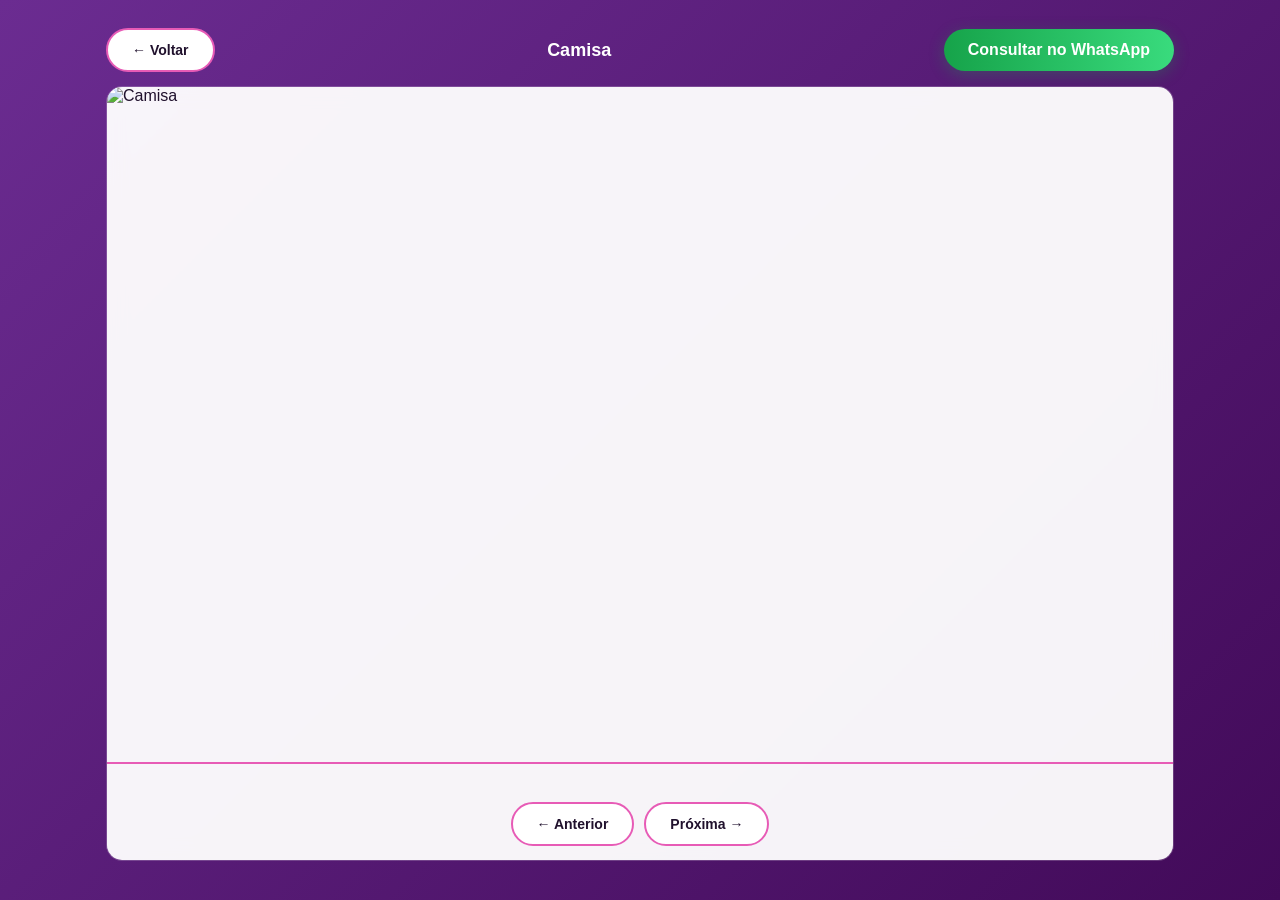
==== produto.html @ 89ac7b6c "Create produto.html" ====
<!DOCTYPE html>
<html lang="pt-BR">
<head>
  <meta charset="UTF-8" />
  <meta name="viewport" content="width=device-width, initial-scale=1.0" />
  <title>Camisa - Loja Canetei</title>
  <link rel="stylesheet" href="styles.css" />
</head>

<body class="produto-page">
  <main class="produto-wrap">
    <div class="produto-topbar">
      <a class="btn btn--sec" href="index.html">← Voltar</a>
      <h1 class="produto-titulo" id="produtoTitulo">Camisa</h1>
      <a class="btn btn--wpp" id="produtoWpp" href="#" target="_blank" rel="noopener">Consultar no WhatsApp</a>
    </div>

    <section class="produto-viewer">
      <img id="produtoImg" class="produto-img" alt="Camisa" />
      <div id="produtoGaleria" class="produto-galeria" aria-label="Miniaturas"></div>
      <div class="produto-acoes">
        <button class="btn btn--sec" id="prevImg" type="button">← Anterior</button>
        <button class="btn btn--sec" id="nextImg" type="button">Próxima →</button>
      </div>
    </section>
  </main>

  <script src="produtos.js" defer></script>
  <script src="produto.js" defer></script>
</body>
</html>
---- styles.css ----
:root {
  --roxo-principal: #6b2c91;
  --roxo-escuro: #420a59;
  --rosa-destaque: #e75bb6;
  --cinza-claro: #f6f7fb;
  --branco: #fff;
  --verde-wpp: #16a34a;
}

* { 
  box-sizing: border-box; 
}

body {
  margin: 0;
  font-family: 'Segoe UI', Arial, Helvetica, sans-serif;
  color: #20112d;
  background: linear-gradient(135deg, var(--roxo-principal) 0%, var(--roxo-escuro) 100%);
  min-height: 100vh;
}

.wrap {
  max-width: 1100px;
  margin: 0 auto;
  padding: 16px;
}

/* Header */
.top {
  position: sticky;
  top: 0;
  background: var(--roxo-principal);
  border-bottom: 4px solid var(--rosa-destaque);
  z-index: 100;
  padding: 0;
}

/* Banner otimizado para 1920x420 */
.logo-container {
  width: 100%;
  height: 180px;
  padding: 0;
  background: var(--roxo-principal);
  position: relative;
  overflow: hidden;
  display: block;
}

.logo {
  width: 100%;
  height: 100%;
  object-fit: cover;
  object-position: center;
  display: block;
}

/* Botão WhatsApp no canto direito */
.wpp-container {
  position: absolute;
  top: 16px;
  right: 16px;
  z-index: 101;
  background: transparent;
  padding: 0;
  display: flex;
  justify-content: flex-end;
}

/* Botões */
.btn {
  display: inline-block;
  padding: 12px 24px;
  border-radius: 25px;
  text-decoration: none;
  font-weight: 800;
  border: none;
  font-size: 16px;
  transition: all 0.3s ease;
  text-align: center;
  cursor: pointer;
}

.btn--wpp,
.btn--buy {
  background: linear-gradient(90deg, var(--verde-wpp), #39db7d);
  color: var(--branco);
  box-shadow: 0 4px 16px rgba(22, 163, 74, 0.3);
}

.btn--wpp:hover,
.btn--buy:hover {
  transform: translateY(-2px);
  box-shadow: 0 6px 20px rgba(22, 163, 74, 0.4);
  filter: brightness(1.05);
}

/* Hero */
.hero {
  padding: 24px 0 20px;
  text-align: center;
  background: rgba(255, 255, 255, 0.08);
  border-radius: 16px;
  margin: 16px 0;
  backdrop-filter: blur(10px);
  border: 1px solid rgba(255, 255, 255, 0.1);
}

.hero h1 {
  margin: 0 0 12px;
  font-size: 32px;
  letter-spacing: 1px;
  color: var(--branco);
  font-weight: 900;
  text-shadow: 2px 2px 8px rgba(0, 0, 0, 0.3);
}

.hero p {
  margin: 0;
  color: var(--branco);
  font-size: 18px;
  font-weight: 600;
  text-shadow: 1px 1px 4px rgba(0, 0, 0, 0.3);
  line-height: 1.4;
}

.controls {
  display: grid;
  grid-template-columns: 1fr 200px;
  gap: 10px;
  margin: 18px 0 22px;
}

.input {
  width: 100%;
  padding: 12px;
  border: 2px solid var(--rosa-destaque);
  border-radius: 10px;
  outline: none;
  background: var(--branco);
  font-size: 14px;
  transition: all 0.2s ease;
}

.input:focus {
  border-color: var(--roxo-principal);
  box-shadow: 0 0 0 3px rgba(231,91,182,0.15);
}

/* Grid */
.grid {
  display: grid;
  grid-template-columns: repeat(auto-fill, minmax(220px, 1fr));
  gap: 16px;
}

.card {
  background: var(--branco);
  border: 2px solid var(--rosa-destaque);
  border-radius: 14px;
  overflow: hidden;
  box-shadow: 0 8px 24px rgba(107,44,145,0.08);
  display: flex;
  flex-direction: column;
  transition: all 0.3s ease;
}

.card:hover {
  transform: translateY(-5px);
  box-shadow: 0 15px 35px rgba(231,91,182,0.12);
  border-color: var(--roxo-principal);
}

.card__images {
  display: flex;
  flex-direction: column;
  gap: 0;
}

.card__img {
  width: 100%;
  height: 200px;
  object-fit: cover;
  background: #eedaf6;
  display: block;
  cursor: pointer;
}

.galeria-wrapper {
  padding: 8px 10px 10px;
  background: #fff;
  border-bottom: 2px solid var(--roxo-principal);
}

.galeria {
  display: flex;
  gap: 8px;
  overflow-x: auto;
  padding-bottom: 2px;
  -webkit-overflow-scrolling: touch;
}

.galeria::-webkit-scrollbar {
  height: 6px;
}
.galeria::-webkit-scrollbar-thumb {
  background: rgba(107, 44, 145, 0.35);
  border-radius: 10px;
}

.miniatura {
  border: 2px solid transparent;
  border-radius: 10px;
  cursor: pointer;
  padding: 2px;
  background: transparent;
  transition: border-color 0.2s ease, transform 0.1s ease, filter 0.2s ease;
  flex: 0 0 auto;
}

.miniatura img {
  width: 56px;
  height: 44px;
  object-fit: cover;
  display: block;
  border-radius: 8px;
  background: #eedaf6;
}

.miniatura:hover {
  border-color: var(--rosa-destaque);
  filter: brightness(1.03);
}

.miniatura.ativa {
  border-color: var(--roxo-principal);
  transform: scale(1.02);
}

.card__body {
  padding: 12px;
  display: grid;
  gap: 8px;
}

.card__code {
  font-size: 12px;
  font-weight: 900;
  color: var(--rosa-destaque);
  background: #f9e9f5;
  padding: 4px 8px;
  border-radius: 12px;
  text-align: center;
  letter-spacing: 0.5px;
}

.card__title {
  font-weight: 800;
  font-size: 14px;
}

.card__meta {
  font-size: 13px;
  opacity: .9;
  display: flex;
  justify-content: space-between;
  gap: 8px;
  color: #5e2b70;
}

.variantes {
  display: flex;
  gap: 8px;
  margin: 10px 0 6px;
  flex-wrap: wrap;
  justify-content: center;
}

.btn-variante {
  padding: 8px 12px;
  border: 2px solid var(--rosa-destaque);
  background: var(--cinza-claro);
  color: #20112d;
  border-radius: 999px;
  cursor: pointer;
  font-size: 12px;
  font-weight: 800;
  transition: all 0.2s ease;
}

.btn-variante:hover {
  transform: translateY(-1px);
  border-color: var(--roxo-principal);
}

.btn-variante.ativa {
  background: linear-gradient(135deg, var(--roxo-principal) 0%, var(--roxo-escuro) 100%);
  color: var(--branco);
  border-color: var(--roxo-principal);
}

.badges {
  display: flex;
  gap: 4px;
  flex-wrap: wrap;
}

.badge {
  font-size: 11px;
  padding: 3px 6px;
  border-radius: 8px;
  background: #f9e9f5;
  border: 1px solid #ecd0ec;
}

.empty {
  background: var(--branco);
  border: 2px dashed var(--rosa-destaque);
  border-radius: 12px;
  padding: 20px;
  text-align: center;
  color: var(--roxo-principal);
  font-weight: 600;
}

.hidden { 
  display: none; 
}

.footer {
  margin-top: 24px;
  border-top: 2px solid var(--rosa-destaque);
  background: var(--branco);
}

.footer__inner {
  display: flex;
  justify-content: center;
  align-items: center;
  color: var(--roxo-principal);
  font-size: 14px;
  padding: 12px 0;
}

/* Página do produto (tela cheia) */
.produto-page {
  min-height: 100vh;
  background: linear-gradient(135deg, var(--roxo-principal) 0%, var(--roxo-escuro) 100%);
}

.produto-wrap {
  max-width: 1100px;
  margin: 0 auto;
  padding: 16px;
}

.produto-topbar {
  display: flex;
  gap: 10px;
  align-items: center;
  justify-content: space-between;
  margin: 12px 0 14px;
  flex-wrap: wrap;
}

.produto-titulo {
  color: #fff;
  font-weight: 900;
  margin: 0;
  font-size: 18px;
  flex: 1;
  text-align: center;
}

.produto-viewer {
  background: rgba(255,255,255,0.08);
  border: 1px solid rgba(255,255,255,0.12);
  border-radius: 16px;
  backdrop-filter: blur(10px);
  overflow: hidden;
}

.produto-img {
  width: 100%;
  height: min(75vh, 800px);
  object-fit: contain;
  background: rgba(255,255,255,0.95);
  display: block;
}

.produto-galeria {
  display: flex;
  gap: 10px;
  padding: 12px;
  overflow-x: auto;
  background: rgba(255,255,255,0.95);
  border-top: 2px solid var(--rosa-destaque);
  justify-content: center;
}

.produto-thumb {
  border: 2px solid transparent;
  padding: 2px;
  border-radius: 12px;
  background: transparent;
  cursor: pointer;
  flex: 0 0 auto;
  transition: all 0.2s ease;
}

.produto-thumb img {
  width: 90px;
  height: 70px;
  object-fit: cover;
  border-radius: 10px;
  display: block;
}

.produto-thumb:hover {
  border-color: var(--rosa-destaque);
}

.produto-thumb.ativa {
  border-color: var(--roxo-principal);
  transform: scale(1.05);
}

.produto-acoes {
  display: flex;
  gap: 10px;
  flex-wrap: wrap;
  padding: 14px;
  justify-content: center;
  background: rgba(255,255,255,0.95);
}

.btn--sec {
  background: #fff;
  color: #20112d;
  border: 2px solid var(--rosa-destaque);
  box-shadow: none;
  font-size: 14px;
}

.btn--sec:hover {
  background: var(--cinza-claro);
  border-color: var(--roxo-principal);
}

/* Responsividade */
@media (max-width: 768px) {
  .wrap { 
    padding: 12px; 
  }

  .logo-container { 
    height: 140px; 
  }
  
  .wpp-container { 
    top: 10px; 
    right: 10px; 
  }

  .btn--wpp { 
    padding: 9px 16px; 
    font-size: 14px; 
  }

  .hero h1 { 
    font-size: 26px; 
  }
  
  .hero p { 
    font-size: 16px; 
  }

  .controls { 
    grid-template-columns: 1fr; 
    gap: 8px; 
  }

  .grid { 
    grid-template-columns: repeat(auto-fill, minmax(180px, 1fr)); 
    gap: 12px; 
  }
  
  .card__img { 
    height: 160px; 
  }

  .footer__inner { 
    flex-direction: column; 
    gap: 4px; 
    text-align: center; 
  }

  .produto-img { 
    height: min(68vh, 600px); 
  }
  
  .produto-thumb img { 
    width: 75px; 
    height: 60px; 
  }

  .produto-topbar {
    flex-direction: column;
    gap: 8px;
  }

  .produto-titulo {
    font-size: 16px;
  }
}

@media (max-width: 480px) {
  .logo-container { 
    height: 120px; 
  }

  .hero h1 { 
    font-size: 22px; 
  }
  
  .hero p { 
    font-size: 15px; 
  }

  .grid { 
    grid-template-columns: repeat(auto-fill, minmax(150px, 1fr)); 
    gap: 10px; 
  }
  
  .card__img { 
    height: 140px; 
  }

  .card__body {
    padding: 10px;
  }

  .btn-variante {
    padding: 7px 10px;
    font-size: 11px;
  }

  .miniatura img {
    width: 50px;
    height: 40px;
  }

  .galeria-wrapper {
    padding: 7px 8px 9px;
  }

  .produto-thumb img { 
    width: 65px; 
    height: 50px; 
  }
}

@media (min-width: 1200px) {
  .logo-container { 
    height: 200px; 
  }

  .hero h1 { 
    font-size: 36px; 
  }
  
  .hero p { 
    font-size: 20px; 
  }
}
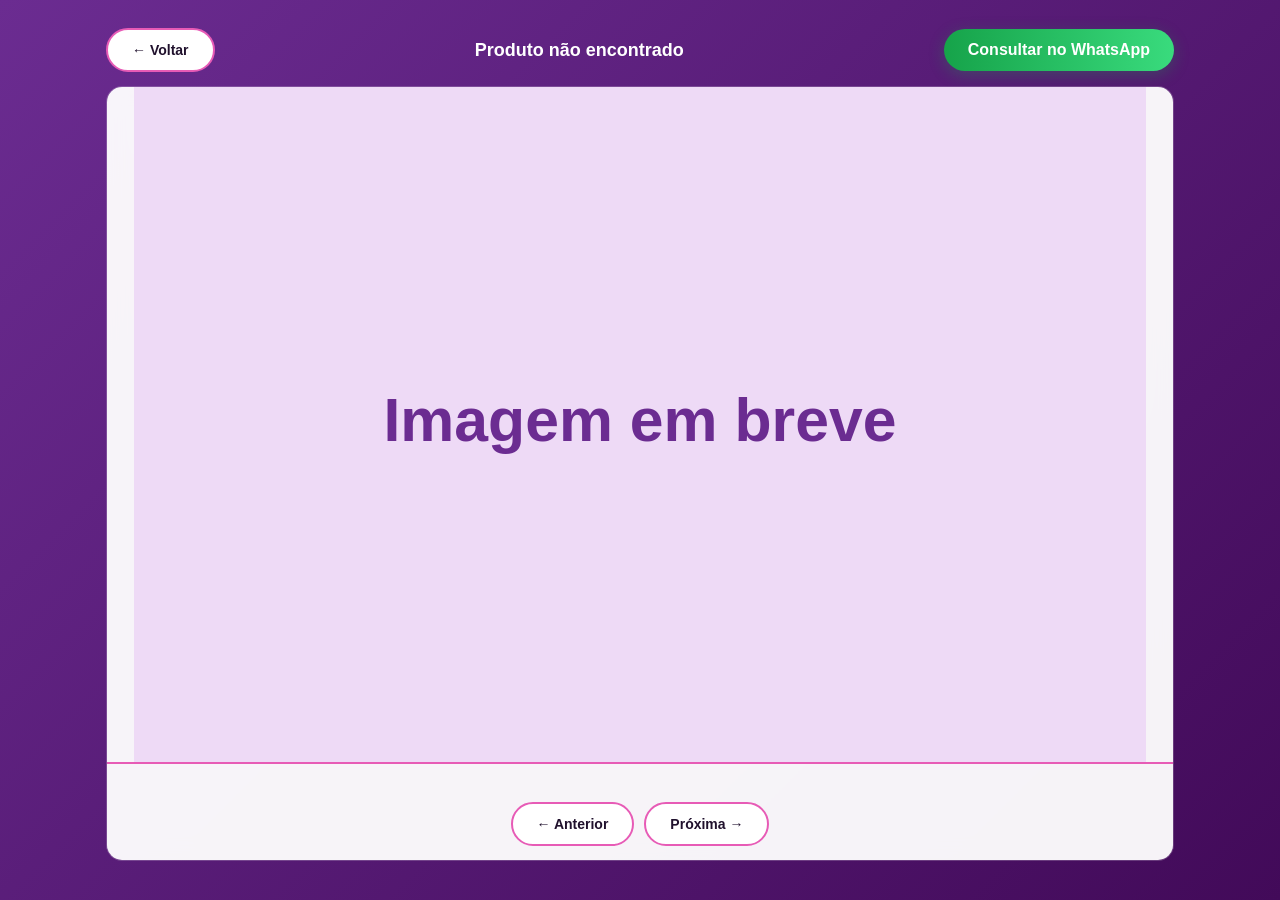
==== commit 284c9ead: "Update produto.html" ====
--- a/produto.html
+++ b/produto.html
@@ -25,7 +25,8 @@
     </section>
   </main>
 
-  <script src="produtos.js" defer></script>
+  <!-- RENOMEADO AQUI -->
+  <script src="produtos-novos-aqui.js" defer></script>
   <script src="produto.js" defer></script>
 </body>
 </html>
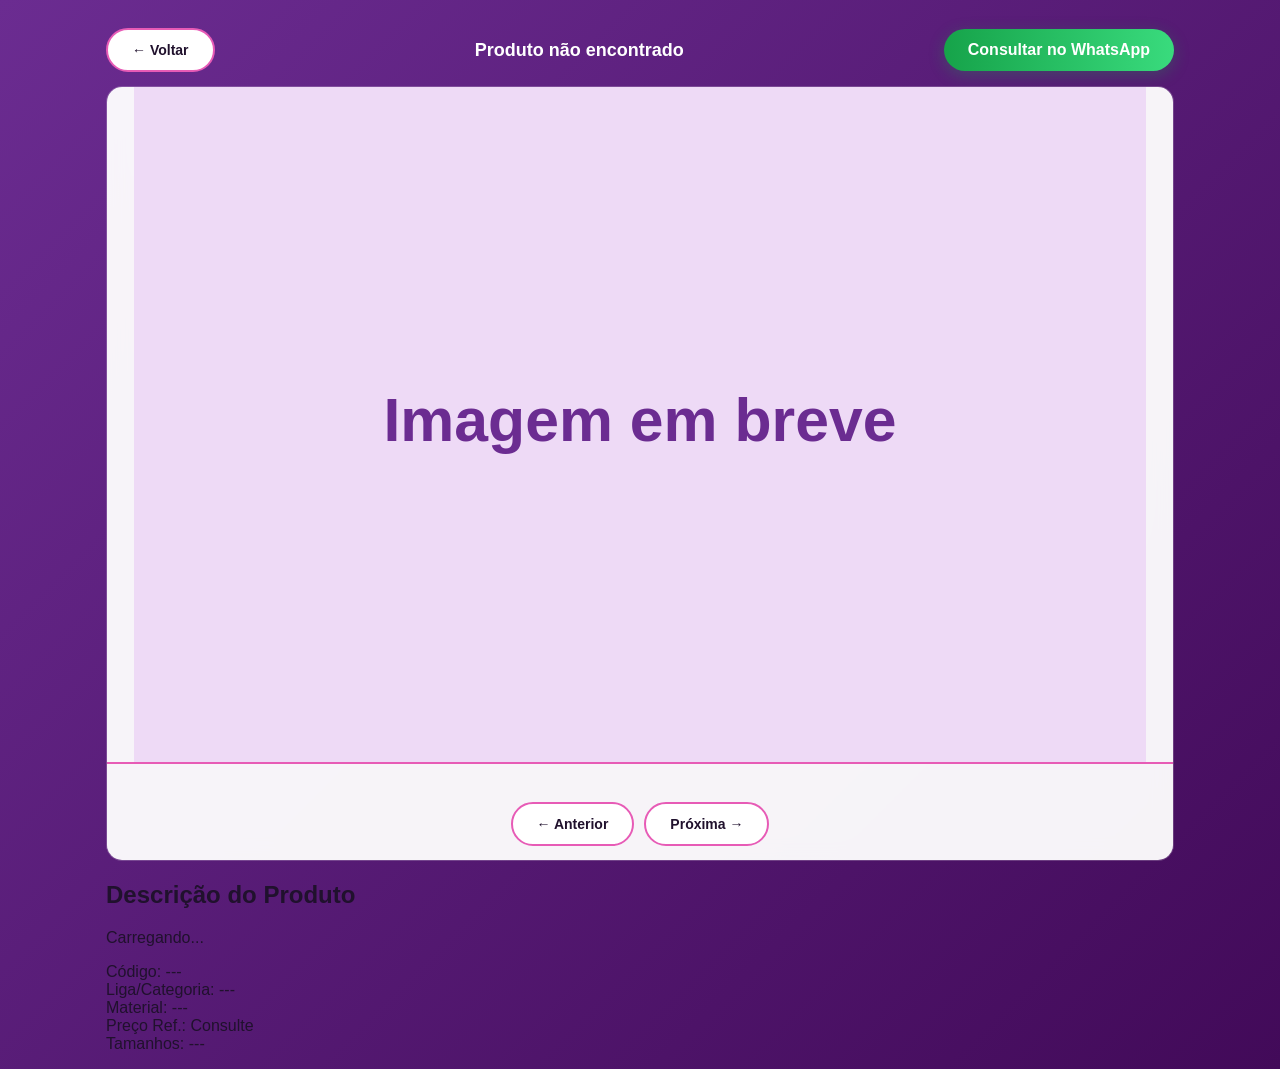
==== commit 3f45362f: "Update produto.html" ====
--- a/produto.html
+++ b/produto.html
@@ -16,16 +16,51 @@
     </div>
 
     <section class="produto-viewer">
-      <img id="produtoImg" class="produto-img" alt="Camisa" />
+      <!-- Wrapper para marca d'água -->
+      <div class="wm-wrap">
+        <img id="produtoImg" class="produto-img" alt="Camisa" />
+      </div>
+      
       <div id="produtoGaleria" class="produto-galeria" aria-label="Miniaturas"></div>
+      
       <div class="produto-acoes">
         <button class="btn btn--sec" id="prevImg" type="button">← Anterior</button>
         <button class="btn btn--sec" id="nextImg" type="button">Próxima →</button>
       </div>
     </section>
+
+    <!-- SEÇÃO DE DESCRIÇÃO (NOVO) -->
+    <section class="produto-info" id="produtoInfo">
+      <div class="produto-descricao">
+        <h2>Descrição do Produto</h2>
+        <p id="produtoDescTexto">Carregando...</p>
+      </div>
+      
+      <div class="produto-detalhes">
+        <div class="detalhe-item">
+          <span class="detalhe-label">Código:</span>
+          <span id="produtoCodigo">---</span>
+        </div>
+        <div class="detalhe-item">
+          <span class="detalhe-label">Liga/Categoria:</span>
+          <span id="produtoLiga">---</span>
+        </div>
+        <div class="detalhe-item">
+          <span class="detalhe-label">Material:</span>
+          <span id="produtoMaterial">---</span>
+        </div>
+        <div class="detalhe-item">
+          <span class="detalhe-label">Preço Ref.:</span>
+          <span id="produtoPreco">Consulte</span>
+        </div>
+        <div class="detalhe-item">
+          <span class="detalhe-label">Tamanhos:</span>
+          <span id="produtoTamanhos">---</span>
+        </div>
+      </div>
+    </section>
   </main>
 
-  <!-- RENOMEADO AQUI -->
   <script src="produtos-novos-aqui.js" defer></script>
   <script src="produto.js" defer></script>
 </body>
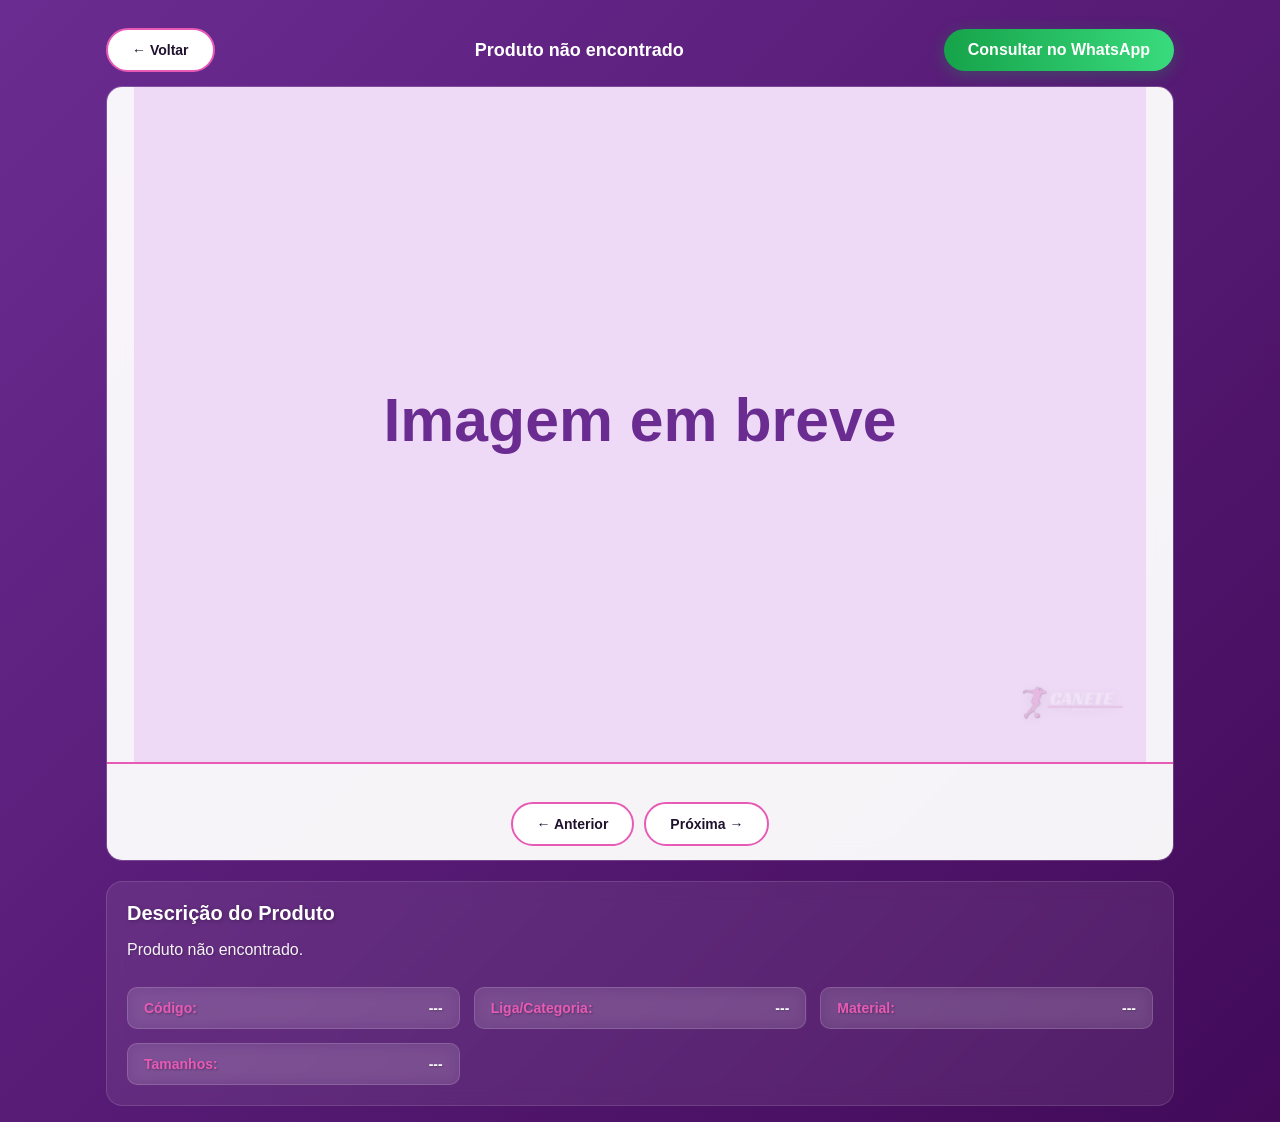
==== commit 8280f5e3: "Update produto.html" ====
--- a/produto.html
+++ b/produto.html
@@ -29,7 +29,7 @@
       </div>
     </section>
 
-    <!-- SEÇÃO DE DESCRIÇÃO (NOVO) -->
+    <!-- SEÇÃO DE DESCRIÇÃO (SEM PREÇO) -->
     <section class="produto-info" id="produtoInfo">
       <div class="produto-descricao">
         <h2>Descrição do Produto</h2>
@@ -50,10 +50,6 @@
           <span id="produtoMaterial">---</span>
         </div>
         <div class="detalhe-item">
-          <span class="detalhe-label">Preço Ref.:</span>
-          <span id="produtoPreco">Consulte</span>
-        </div>
-        <div class="detalhe-item">
           <span class="detalhe-label">Tamanhos:</span>
           <span id="produtoTamanhos">---</span>
         </div>
--- a/styles.css
+++ b/styles.css
@@ -341,6 +341,39 @@
   padding: 12px 0;
 }
 
+/* ===== MARCA D'ÁGUA (OVERLAY) ===== */
+.wm-wrap {
+  position: relative;
+}
+
+.wm-wrap > img {
+  display: block;
+}
+
+/* Overlay com a logo - AJUSTE O CAMINHO DA SUA LOGO AQUI */
+.wm-wrap::after {
+  content: "";
+  position: absolute;
+  inset: 0;
+  pointer-events: none;
+
+  /* COLOQUE AQUI O NOME DO SEU ARQUIVO DE LOGO */
+  background-image: url("logo-marca-dagua.png");
+  background-repeat: no-repeat;
+  background-position: right 18px bottom 18px;
+  background-size: clamp(80px, 18vw, 160px);
+
+  opacity: 0.25; /* ajuste aqui (0.15 a 0.35 costuma ficar bom) */
+  filter: drop-shadow(0 2px 6px rgba(0,0,0,0.25));
+}
+
+/* Marca d'água menor nas miniaturas da galeria do produto */
+.produto-thumb.wm-wrap::after {
+  background-position: right 8px bottom 8px;
+  background-size: clamp(40px, 10vw, 70px);
+  opacity: 0.22;
+}
+
 /* Página do produto (tela cheia) */
 .produto-page {
   min-height: 100vh;
@@ -433,6 +466,69 @@
   background: rgba(255,255,255,0.95);
 }
 
+/* ===== SEÇÃO DE DESCRIÇÃO (NOVO) ===== */
+.produto-info {
+  margin-top: 20px;
+  background: rgba(255,255,255,0.08);
+  border: 1px solid rgba(255,255,255,0.12);
+  border-radius: 16px;
+  backdrop-filter: blur(10px);
+  padding: 20px;
+}
+
+.produto-descricao {
+  margin-bottom: 24px;
+}
+
+.produto-descricao h2 {
+  color: #fff;
+  font-weight: 900;
+  margin: 0 0 12px;
+  font-size: 20px;
+  text-shadow: 1px 1px 4px rgba(0, 0, 0, 0.3);
+}
+
+.produto-descricao p {
+  color: rgba(255,255,255,0.95);
+  font-size: 16px;
+  line-height: 1.6;
+  margin: 0;
+  text-shadow: 1px 1px 2px rgba(0, 0, 0, 0.2);
+}
+
+.produto-detalhes {
+  display: grid;
+  grid-template-columns: repeat(auto-fit, minmax(250px, 1fr));
+  gap: 14px;
+}
+
+.detalhe-item {
+  background: rgba(255,255,255,0.1);
+  padding: 12px 16px;
+  border-radius: 10px;
+  display: flex;
+  justify-content: space-between;
+  align-items: center;
+  gap: 10px;
+  backdrop-filter: blur(8px);
+  border: 1px solid rgba(255,255,255,0.15);
+}
+
+.detalhe-label {
+  color: var(--rosa-destaque);
+  font-weight: 700;
+  font-size: 14px;
+  text-shadow: 1px 1px 2px rgba(0, 0, 0, 0.3);
+}
+
+.detalhe-item span:last-child {
+  color: #fff;
+  font-weight: 600;
+  text-align: right;
+  font-size: 14px;
+  text-shadow: 1px 1px 2px rgba(0, 0, 0, 0.2);
+}
+
 .btn--sec {
   background: #fff;
   color: #20112d;
@@ -511,6 +607,27 @@
   .produto-titulo {
     font-size: 16px;
   }
+
+  .produto-info {
+    padding: 16px;
+  }
+
+  .produto-descricao h2 {
+    font-size: 18px;
+  }
+
+  .produto-descricao p {
+    font-size: 15px;
+  }
+
+  .produto-detalhes {
+    grid-template-columns: 1fr;
+    gap: 10px;
+  }
+
+  .detalhe-item {
+    padding: 10px 14px;
+  }
 }
 
 @media (max-width: 480px) {
@@ -557,6 +674,20 @@
     width: 65px; 
     height: 50px; 
   }
+
+  .produto-info {
+    padding: 14px;
+  }
+
+  .detalhe-item {
+    flex-direction: column;
+    text-align: center;
+    gap: 6px;
+  }
+
+  .detalhe-item span:last-child {
+    text-align: center;
+  }
 }
 
 @media (min-width: 1200px) {
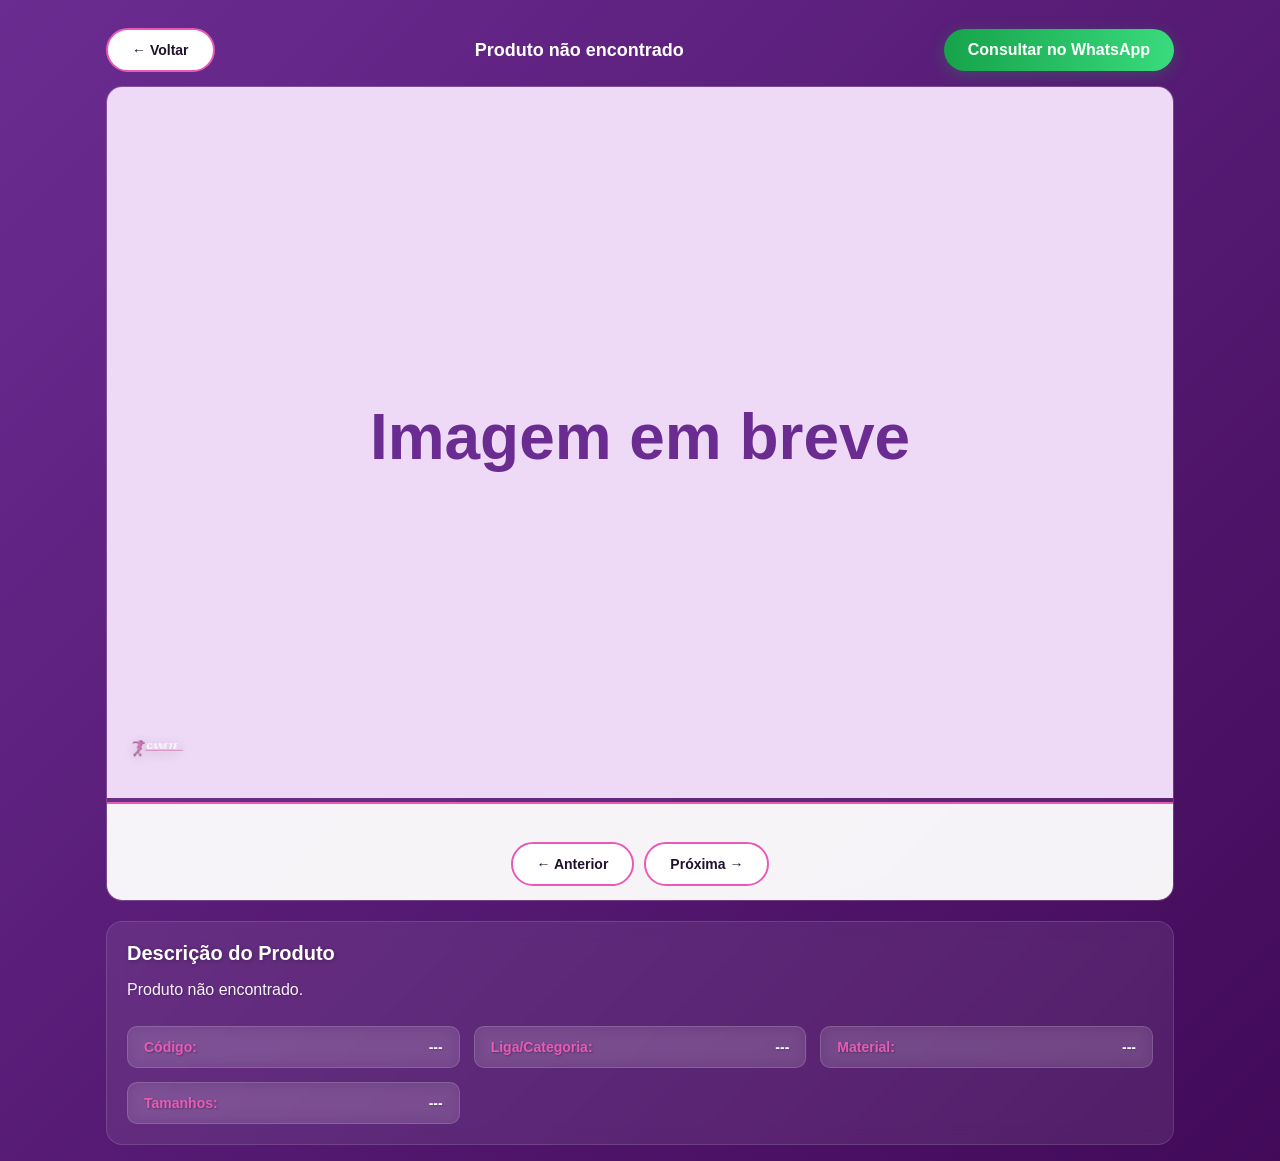
==== commit 44df4148: "Update produto.html" ====
--- a/produto.html
+++ b/produto.html
@@ -9,46 +9,73 @@
 
 <body class="produto-page">
   <main class="produto-wrap">
-    <div class="produto-topbar">
+    <header class="produto-topbar">
       <a class="btn btn--sec" href="index.html">← Voltar</a>
+
       <h1 class="produto-titulo" id="produtoTitulo">Camisa</h1>
-      <a class="btn btn--wpp" id="produtoWpp" href="#" target="_blank" rel="noopener">Consultar no WhatsApp</a>
-    </div>
 
-    <section class="produto-viewer">
-      <!-- Wrapper para marca d'água -->
-      <div class="wm-wrap">
-        <img id="produtoImg" class="produto-img" alt="Camisa" />
+      <a
+        class="btn btn--wpp"
+        id="produtoWpp"
+        href="#"
+        target="_blank"
+        rel="noopener"
+      >
+        Consultar no WhatsApp
+      </a>
+    </header>
+
+    <section class="produto-viewer" aria-label="Visualização do produto">
+      <!--
+        IMPORTANTE:
+        A marca d’água funciona porque a relação é exatamente:
+        .wm-wrap (position:relative) -> img (display:block) + ::after overlay
+      -->
+      <div class="wm-wrap produto-viewer-wm">
+        <img
+          id="produtoImg"
+          class="produto-img"
+          alt="Camisa"
+          loading="eager"
+          decoding="async"
+        />
       </div>
-      
-      <div id="produtoGaleria" class="produto-galeria" aria-label="Miniaturas"></div>
-      
-      <div class="produto-acoes">
+
+      <div
+        id="produtoGaleria"
+        class="produto-galeria"
+        aria-label="Miniaturas"
+        role="list"
+      ></div>
+
+      <div class="produto-acoes" aria-label="Navegação de imagens">
         <button class="btn btn--sec" id="prevImg" type="button">← Anterior</button>
         <button class="btn btn--sec" id="nextImg" type="button">Próxima →</button>
       </div>
     </section>
 
-    <!-- SEÇÃO DE DESCRIÇÃO (SEM PREÇO) -->
-    <section class="produto-info" id="produtoInfo">
+    <section class="produto-info" id="produtoInfo" aria-label="Informações do produto">
       <div class="produto-descricao">
         <h2>Descrição do Produto</h2>
         <p id="produtoDescTexto">Carregando...</p>
       </div>
-      
-      <div class="produto-detalhes">
+
+      <div class="produto-detalhes" aria-label="Detalhes do produto">
         <div class="detalhe-item">
           <span class="detalhe-label">Código:</span>
           <span id="produtoCodigo">---</span>
         </div>
+
         <div class="detalhe-item">
           <span class="detalhe-label">Liga/Categoria:</span>
           <span id="produtoLiga">---</span>
         </div>
+
         <div class="detalhe-item">
           <span class="detalhe-label">Material:</span>
           <span id="produtoMaterial">---</span>
         </div>
+
         <div class="detalhe-item">
           <span class="detalhe-label">Tamanhos:</span>
           <span id="produtoTamanhos">---</span>
--- a/styles.css
+++ b/styles.css
@@ -341,37 +341,53 @@
   padding: 12px 0;
 }
 
-/* ===== MARCA D'ÁGUA (OVERLAY) ===== */
+/* ===== MARCA D'ÁGUA (100% EM CIMA DA FOTO, SEM VAZAR) ===== */
 .wm-wrap {
   position: relative;
-}
-
+  display: inline-block;
+  width: 100%;
+
+  line-height: 0;     /* remove “espaço fantasma” */
+  overflow: hidden;   /* corta qualquer coisa fora da área da imagem */
+}
+
+/* não force height:100% para evitar wrapper maior que a foto */
 .wm-wrap > img {
   display: block;
-}
-
-/* Overlay com a logo - AJUSTE O CAMINHO DA SUA LOGO AQUI */
+  width: 100%;
+  height: auto;
+  vertical-align: top;
+  object-fit: cover;
+}
+
+/* Overlay com a logo - DENTRO da imagem */
 .wm-wrap::after {
   content: "";
   position: absolute;
-  inset: 0;
-  pointer-events: none;
-
-  /* COLOQUE AQUI O NOME DO SEU ARQUIVO DE LOGO */
+  bottom: 12px;
+  left: 12px;
+
   background-image: url("logo-marca-dagua.png");
   background-repeat: no-repeat;
-  background-position: right 18px bottom 18px;
-  background-size: clamp(80px, 18vw, 160px);
-
-  opacity: 0.25; /* ajuste aqui (0.15 a 0.35 costuma ficar bom) */
+  background-position: center;
+  background-size: contain;
+
+  width: 80px;
+  height: 80px;
+
+  opacity: 0.8;
   filter: drop-shadow(0 2px 6px rgba(0,0,0,0.25));
+  pointer-events: none;
+  z-index: 10;
 }
 
 /* Marca d'água menor nas miniaturas da galeria do produto */
 .produto-thumb.wm-wrap::after {
-  background-position: right 8px bottom 8px;
-  background-size: clamp(40px, 10vw, 70px);
-  opacity: 0.22;
+  bottom: 6px;
+  left: 6px;
+  width: 40px;
+  height: 40px;
+  opacity: 0.45;
 }
 
 /* Página do produto (tela cheia) */
@@ -466,7 +482,7 @@
   background: rgba(255,255,255,0.95);
 }
 
-/* ===== SEÇÃO DE DESCRIÇÃO (NOVO) ===== */
+/* ===== SEÇÃO DE DESCRIÇÃO (SEM PREÇO) ===== */
 .produto-info {
   margin-top: 20px;
   background: rgba(255,255,255,0.08);
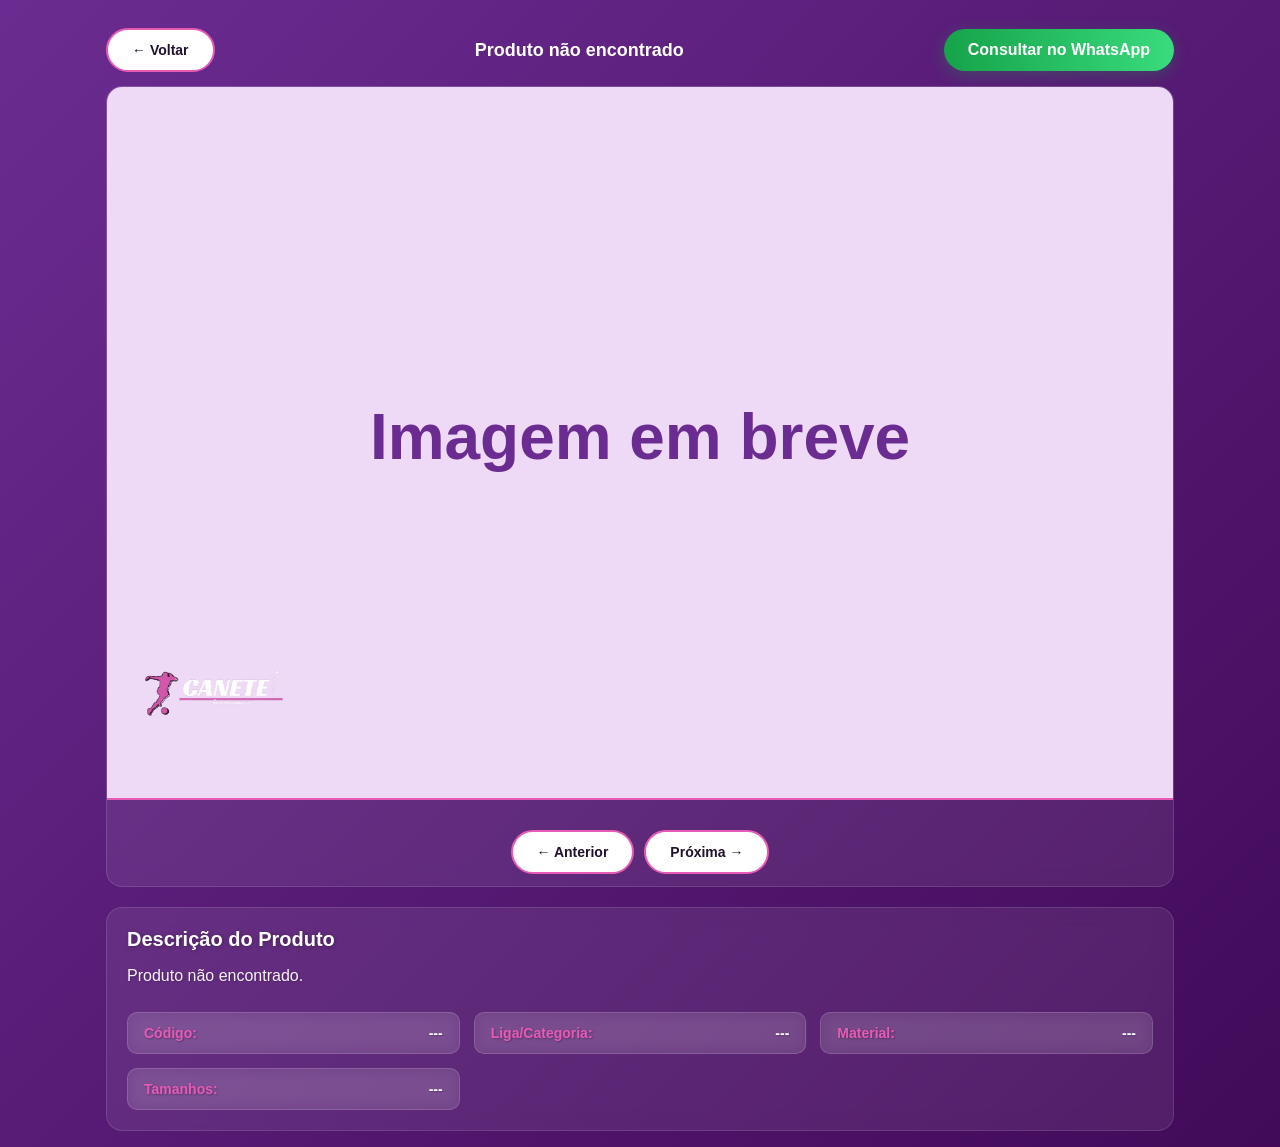
==== commit d43309c8: "Update produto.html" ====
--- a/produto.html
+++ b/produto.html
@@ -26,11 +26,7 @@
     </header>
 
     <section class="produto-viewer" aria-label="Visualização do produto">
-      <!--
-        IMPORTANTE:
-        A marca d’água funciona porque a relação é exatamente:
-        .wm-wrap (position:relative) -> img (display:block) + ::after overlay
-      -->
+      <!-- Marca d'água na imagem principal -->
       <div class="wm-wrap produto-viewer-wm">
         <img
           id="produtoImg"
--- a/styles.css
+++ b/styles.css
@@ -5,15 +5,32 @@
   --cinza-claro: #f6f7fb;
   --branco: #fff;
   --verde-wpp: #16a34a;
-}
-
-* { 
-  box-sizing: border-box; 
-}
+
+  /* ok manter, mas NÃO vamos usar na barra do produto */
+  --produto-bar-bg: rgba(255, 255, 255, 0.93);
+
+  /* =========================================================
+     CONTROLES SIMPLES DA MARCA D'ÁGUA (edite só aqui)
+     - Foto grande: tamanho/posição/opacidade
+     - Miniaturas: ligar/desligar
+     ========================================================= */
+  --wm-big-left: 0px;
+  --wm-big-bottom: 0px;
+  --wm-big-size: 220px;   /* tamanho da marca na foto grande */
+  --wm-big-opacity: 1;    /* 1 = 100% visível */
+
+  --wm-thumb-enabled: 0;  /* 0 = NÃO mostra nas miniaturas | 1 = mostra */
+  --wm-thumb-left: 6px;
+  --wm-thumb-bottom: 6px;
+  --wm-thumb-size: 26px;
+  --wm-thumb-opacity: 0.45;
+}
+
+* { box-sizing: border-box; }
 
 body {
   margin: 0;
-  font-family: 'Segoe UI', Arial, Helvetica, sans-serif;
+  font-family: "Segoe UI", Arial, Helvetica, sans-serif;
   color: #20112d;
   background: linear-gradient(135deg, var(--roxo-principal) 0%, var(--roxo-escuro) 100%);
   min-height: 100vh;
@@ -38,7 +55,7 @@
 /* Banner otimizado para 1920x420 */
 .logo-container {
   width: 100%;
-  height: 180px;
+  height: 160px;
   padding: 0;
   background: var(--roxo-principal);
   position: relative;
@@ -143,7 +160,7 @@
 
 .input:focus {
   border-color: var(--roxo-principal);
-  box-shadow: 0 0 0 3px rgba(231,91,182,0.15);
+  box-shadow: 0 0 0 3px rgba(231, 91, 182, 0.15);
 }
 
 /* Grid */
@@ -158,7 +175,7 @@
   border: 2px solid var(--rosa-destaque);
   border-radius: 14px;
   overflow: hidden;
-  box-shadow: 0 8px 24px rgba(107,44,145,0.08);
+  box-shadow: 0 8px 24px rgba(107, 44, 145, 0.08);
   display: flex;
   flex-direction: column;
   transition: all 0.3s ease;
@@ -166,7 +183,7 @@
 
 .card:hover {
   transform: translateY(-5px);
-  box-shadow: 0 15px 35px rgba(231,91,182,0.12);
+  box-shadow: 0 15px 35px rgba(231, 91, 182, 0.12);
   border-color: var(--roxo-principal);
 }
 
@@ -199,9 +216,8 @@
   -webkit-overflow-scrolling: touch;
 }
 
-.galeria::-webkit-scrollbar {
-  height: 6px;
-}
+.galeria::-webkit-scrollbar { height: 6px; }
+
 .galeria::-webkit-scrollbar-thumb {
   background: rgba(107, 44, 145, 0.35);
   border-radius: 10px;
@@ -260,7 +276,7 @@
 
 .card__meta {
   font-size: 13px;
-  opacity: .9;
+  opacity: 0.9;
   display: flex;
   justify-content: space-between;
   gap: 8px;
@@ -322,9 +338,7 @@
   font-weight: 600;
 }
 
-.hidden { 
-  display: none; 
-}
+.hidden { display: none; }
 
 .footer {
   margin-top: 24px;
@@ -341,17 +355,15 @@
   padding: 12px 0;
 }
 
-/* ===== MARCA D'ÁGUA (100% EM CIMA DA FOTO, SEM VAZAR) ===== */
+/* ===== MARCA D'ÁGUA ===== */
 .wm-wrap {
   position: relative;
   display: inline-block;
   width: 100%;
-
-  line-height: 0;     /* remove “espaço fantasma” */
-  overflow: hidden;   /* corta qualquer coisa fora da área da imagem */
-}
-
-/* não force height:100% para evitar wrapper maior que a foto */
+  line-height: 0;
+  overflow: hidden;
+}
+
 .wm-wrap > img {
   display: block;
   width: 100%;
@@ -360,37 +372,32 @@
   object-fit: cover;
 }
 
-/* Overlay com a logo - DENTRO da imagem */
+/* PADRÃO (cards/listas): usa as configs "big" */
 .wm-wrap::after {
   content: "";
   position: absolute;
-  bottom: 12px;
-  left: 12px;
+  left: var(--wm-big-left);
+  bottom: var(--wm-big-bottom);
+
+  width: var(--wm-big-size);
+  height: var(--wm-big-size);
 
   background-image: url("logo-marca-dagua.png");
   background-repeat: no-repeat;
   background-position: center;
   background-size: contain;
 
-  width: 80px;
-  height: 80px;
-
-  opacity: 0.8;
-  filter: drop-shadow(0 2px 6px rgba(0,0,0,0.25));
+  opacity: var(--wm-big-opacity);
+  filter: none;
   pointer-events: none;
   z-index: 10;
-}
-
-/* Marca d'água menor nas miniaturas da galeria do produto */
-.produto-thumb.wm-wrap::after {
-  bottom: 6px;
-  left: 6px;
-  width: 40px;
-  height: 40px;
-  opacity: 0.45;
-}
-
-/* Página do produto (tela cheia) */
+
+  top: auto;
+  right: auto;
+  transform: none;
+}
+
+/* ===== PÁGINA DO PRODUTO (REESCRITA/ISOLADA) ===== */
 .produto-page {
   min-height: 100vh;
   background: linear-gradient(135deg, var(--roxo-principal) 0%, var(--roxo-escuro) 100%);
@@ -421,80 +428,178 @@
 }
 
 .produto-viewer {
-  background: rgba(255,255,255,0.08);
-  border: 1px solid rgba(255,255,255,0.12);
+  background: rgba(255, 255, 255, 0.08);
+  border: 1px solid rgba(255, 255, 255, 0.12);
   border-radius: 16px;
   backdrop-filter: blur(10px);
   overflow: hidden;
+  display: block;
+}
+
+/* wrapper do viewer */
+.produto-viewer-wm {
+  display: block;
+  width: 100%;
 }
 
 .produto-img {
   width: 100%;
   height: min(75vh, 800px);
-  object-fit: contain;
-  background: rgba(255,255,255,0.95);
-  display: block;
-}
-
+  object-fit: contain; /* importante: não corta a imagem */
+  background: rgba(255, 255, 255, 0.97);
+  display: block;
+}
+
+/* ===== GALERIA DO PRODUTO — FAIXA BAIXA ===== */
 .produto-galeria {
-  display: flex;
-  gap: 10px;
-  padding: 12px;
+  background: transparent;
+  border-top: 2px solid var(--rosa-destaque);
+  padding: 8px 12px 10px;
+
+  display: flex;
+  align-items: center;
+  justify-content: center;
+  gap: 8px;
+
+  max-width: 100%;
   overflow-x: auto;
-  background: rgba(255,255,255,0.95);
-  border-top: 2px solid var(--rosa-destaque);
-  justify-content: center;
-}
-
+  overflow-y: hidden;
+  -webkit-overflow-scrolling: touch;
+
+  height: auto;
+  min-height: 0;
+  line-height: 1;
+}
+
+.produto-galeria::-webkit-scrollbar { height: 6px; }
+
+.produto-galeria::-webkit-scrollbar-thumb {
+  background: rgba(107, 44, 145, 0.22);
+  border-radius: 10px;
+}
+
+/* Thumb: reset total de botão pra não herdar nada e não esticar */
 .produto-thumb {
+  appearance: none;
+  -webkit-appearance: none;
+
   border: 2px solid transparent;
   padding: 2px;
+  margin: 0;
+
   border-radius: 12px;
   background: transparent;
+
   cursor: pointer;
+
+  display: inline-flex;
+  align-items: center;
+  justify-content: center;
   flex: 0 0 auto;
-  transition: all 0.2s ease;
+
+  width: auto;
+  height: auto;
+  min-height: 0;
+  line-height: 0;
+
+  transition: border-color 0.2s ease, transform 0.1s ease, filter 0.2s ease;
 }
 
 .produto-thumb img {
-  width: 90px;
-  height: 70px;
+  width: 56px;
+  height: 44px;
   object-fit: cover;
+  display: block;
   border-radius: 10px;
-  display: block;
+  background: #eedaf6;
 }
 
 .produto-thumb:hover {
   border-color: var(--rosa-destaque);
+  filter: brightness(1.03);
 }
 
 .produto-thumb.ativa {
   border-color: var(--roxo-principal);
-  transform: scale(1.05);
-}
-
+  transform: scale(1.02);
+}
+
+/* Thumb com wm-wrap não pode ser width:100% */
+.produto-thumb.wm-wrap {
+  width: auto;
+  display: inline-flex;
+  overflow: hidden;
+  line-height: 0;
+}
+
+/* MINIATURAS: controla por variável (0 = off, 1 = on) */
+.produto-thumb.wm-wrap::after {
+  content: "";
+  position: absolute;
+  left: var(--wm-thumb-left);
+  bottom: var(--wm-thumb-bottom);
+
+  width: var(--wm-thumb-size);
+  height: var(--wm-thumb-size);
+
+  background-image: url("logo-marca-dagua.png");
+  background-repeat: no-repeat;
+  background-position: center;
+  background-size: contain;
+
+  opacity: calc(var(--wm-thumb-enabled) * var(--wm-thumb-opacity));
+  pointer-events: none;
+  z-index: 10;
+
+  /* quando disabled=0, some de verdade */
+  visibility: hidden;
+}
+
+.produto-thumb.wm-wrap[style],
+.produto-thumb.wm-wrap,
+.produto-galeria {
+  /* (sem alterações; bloco vazio removido) */
+}
+
+/* Mostra quando enabled=1 */
+:root {
+  /* nada */
+}
+html {
+  /* nada */
+}
+/* Regra simples: quando enabled=1 a opacity fica > 0; só precisamos liberar visibilidade */
+.produto-thumb.wm-wrap::after {
+  visibility: visible;
+}
+
+/* Botões de navegação: SEM FUNDO */
 .produto-acoes {
   display: flex;
   gap: 10px;
   flex-wrap: wrap;
-  padding: 14px;
+  padding: 12px 14px;
   justify-content: center;
-  background: rgba(255,255,255,0.95);
-}
-
-/* ===== SEÇÃO DE DESCRIÇÃO (SEM PREÇO) ===== */
+
+  background: transparent;
+  border-top: none;
+  box-shadow: none;
+
+  height: auto;
+  min-height: 0;
+}
+
+/* ===== SEÇÃO DE DESCRIÇÃO ===== */
 .produto-info {
   margin-top: 20px;
-  background: rgba(255,255,255,0.08);
-  border: 1px solid rgba(255,255,255,0.12);
+  background: rgba(255, 255, 255, 0.08);
+  border: 1px solid rgba(255, 255, 255, 0.12);
   border-radius: 16px;
   backdrop-filter: blur(10px);
   padding: 20px;
 }
 
-.produto-descricao {
-  margin-bottom: 24px;
-}
+.produto-descricao { margin-bottom: 24px; }
 
 .produto-descricao h2 {
   color: #fff;
@@ -505,7 +610,7 @@
 }
 
 .produto-descricao p {
-  color: rgba(255,255,255,0.95);
+  color: rgba(255, 255, 255, 0.95);
   font-size: 16px;
   line-height: 1.6;
   margin: 0;
@@ -519,7 +624,7 @@
 }
 
 .detalhe-item {
-  background: rgba(255,255,255,0.1);
+  background: rgba(255, 255, 255, 0.1);
   padding: 12px 16px;
   border-radius: 10px;
   display: flex;
@@ -527,7 +632,7 @@
   align-items: center;
   gap: 10px;
   backdrop-filter: blur(8px);
-  border: 1px solid rgba(255,255,255,0.15);
+  border: 1px solid rgba(255, 255, 255, 0.15);
 }
 
 .detalhe-label {
@@ -560,162 +665,79 @@
 
 /* Responsividade */
 @media (max-width: 768px) {
-  .wrap { 
-    padding: 12px; 
+  .wrap { padding: 12px; }
+  .logo-container { height: 140px; }
+  .wpp-container { top: 10px; right: 10px; }
+  .btn--wpp { padding: 9px 16px; font-size: 14px; }
+  .hero h1 { font-size: 26px; }
+  .hero p { font-size: 16px; }
+  .controls { grid-template-columns: 1fr; gap: 8px; }
+  .grid { grid-template-columns: repeat(auto-fill, minmax(180px, 1fr)); gap: 12px; }
+  .card__img { height: 160px; }
+  .footer__inner { flex-direction: column; gap: 4px; text-align: center; }
+
+  .produto-img { height: min(68vh, 600px); }
+  .produto-thumb img { width: 50px; height: 40px; }
+
+  .produto-topbar { flex-direction: column; gap: 8px; }
+  .produto-titulo { font-size: 16px; }
+
+  .produto-info { padding: 16px; }
+  .produto-descricao h2 { font-size: 18px; }
+  .produto-descricao p { font-size: 15px; }
+  .produto-detalhes { grid-template-columns: 1fr; gap: 10px; }
+  .detalhe-item { padding: 10px 14px; }
+
+  /* no mobile: limita o tamanho da marca */
+  .wm-wrap::after {
+    width: min(var(--wm-big-size), 160px);
+    height: min(var(--wm-big-size), 160px);
   }
-
-  .logo-container { 
-    height: 140px; 
+}
+
+@media (max-width: 480px) {
+  .logo-container { height: 120px; }
+  .hero h1 { font-size: 22px; }
+  .hero p { font-size: 15px; }
+  .grid { grid-template-columns: repeat(auto-fill, minmax(150px, 1fr)); gap: 10px; }
+  .card__img { height: 140px; }
+  .card__body { padding: 10px; }
+  .btn-variante { padding: 7px 10px; font-size: 11px; }
+  .miniatura img { width: 50px; height: 40px; }
+  .galeria-wrapper { padding: 7px 8px 9px; }
+
+  .produto-thumb img { width: 46px; height: 36px; }
+
+  .produto-info { padding: 14px; }
+
+  .detalhe-item { flex-direction: column; text-align: center; gap: 6px; }
+  .detalhe-item span:last-child { text-align: center; }
+
+  .wm-wrap::after {
+    width: min(var(--wm-big-size), 140px);
+    height: min(var(--wm-big-size), 140px);
   }
-  
-  .wpp-container { 
-    top: 10px; 
-    right: 10px; 
+}
+
+@media (min-width: 1200px) {
+  .logo-container { height: 200px; }
+  .hero h1 { font-size: 36px; }
+  .hero p { font-size: 20px; }
+
+  /* no desktop grande: permite crescer um pouco */
+  .wm-wrap::after {
+    width: max(var(--wm-big-size), 240px);
+    height: max(var(--wm-big-size), 240px);
   }
-
-  .btn--wpp { 
-    padding: 9px 16px; 
-    font-size: 14px; 
-  }
-
-  .hero h1 { 
-    font-size: 26px; 
-  }
-  
-  .hero p { 
-    font-size: 16px; 
-  }
-
-  .controls { 
-    grid-template-columns: 1fr; 
-    gap: 8px; 
-  }
-
-  .grid { 
-    grid-template-columns: repeat(auto-fill, minmax(180px, 1fr)); 
-    gap: 12px; 
-  }
-  
-  .card__img { 
-    height: 160px; 
-  }
-
-  .footer__inner { 
-    flex-direction: column; 
-    gap: 4px; 
-    text-align: center; 
-  }
-
-  .produto-img { 
-    height: min(68vh, 600px); 
-  }
-  
-  .produto-thumb img { 
-    width: 75px; 
-    height: 60px; 
-  }
-
-  .produto-topbar {
-    flex-direction: column;
-    gap: 8px;
-  }
-
-  .produto-titulo {
-    font-size: 16px;
-  }
-
-  .produto-info {
-    padding: 16px;
-  }
-
-  .produto-descricao h2 {
-    font-size: 18px;
-  }
-
-  .produto-descricao p {
-    font-size: 15px;
-  }
-
-  .produto-detalhes {
-    grid-template-columns: 1fr;
-    gap: 10px;
-  }
-
-  .detalhe-item {
-    padding: 10px 14px;
-  }
-}
-
-@media (max-width: 480px) {
-  .logo-container { 
-    height: 120px; 
-  }
-
-  .hero h1 { 
-    font-size: 22px; 
-  }
-  
-  .hero p { 
-    font-size: 15px; 
-  }
-
-  .grid { 
-    grid-template-columns: repeat(auto-fill, minmax(150px, 1fr)); 
-    gap: 10px; 
-  }
-  
-  .card__img { 
-    height: 140px; 
-  }
-
-  .card__body {
-    padding: 10px;
-  }
-
-  .btn-variante {
-    padding: 7px 10px;
-    font-size: 11px;
-  }
-
-  .miniatura img {
-    width: 50px;
-    height: 40px;
-  }
-
-  .galeria-wrapper {
-    padding: 7px 8px 9px;
-  }
-
-  .produto-thumb img { 
-    width: 65px; 
-    height: 50px; 
-  }
-
-  .produto-info {
-    padding: 14px;
-  }
-
-  .detalhe-item {
-    flex-direction: column;
-    text-align: center;
-    gap: 6px;
-  }
-
-  .detalhe-item span:last-child {
-    text-align: center;
-  }
-}
-
-@media (min-width: 1200px) {
-  .logo-container { 
-    height: 200px; 
-  }
-
-  .hero h1 { 
-    font-size: 36px; 
-  }
-  
-  .hero p { 
-    font-size: 20px; 
-  }
-}
+}
+/* ===== GARANTE marca d'água COLADA na foto grande ===== */
+.produto-viewer-wm.wm-wrap::after {
+  left: var(--wm-big-left) !important;
+  bottom: var(--wm-big-bottom) !important;
+  width: var(--wm-big-size) !important;
+  height: var(--wm-big-size) !important;
+  opacity: var(--wm-big-opacity) !important;
+  top: auto !important;
+  right: auto !important;
+  transform: none !important;
+}
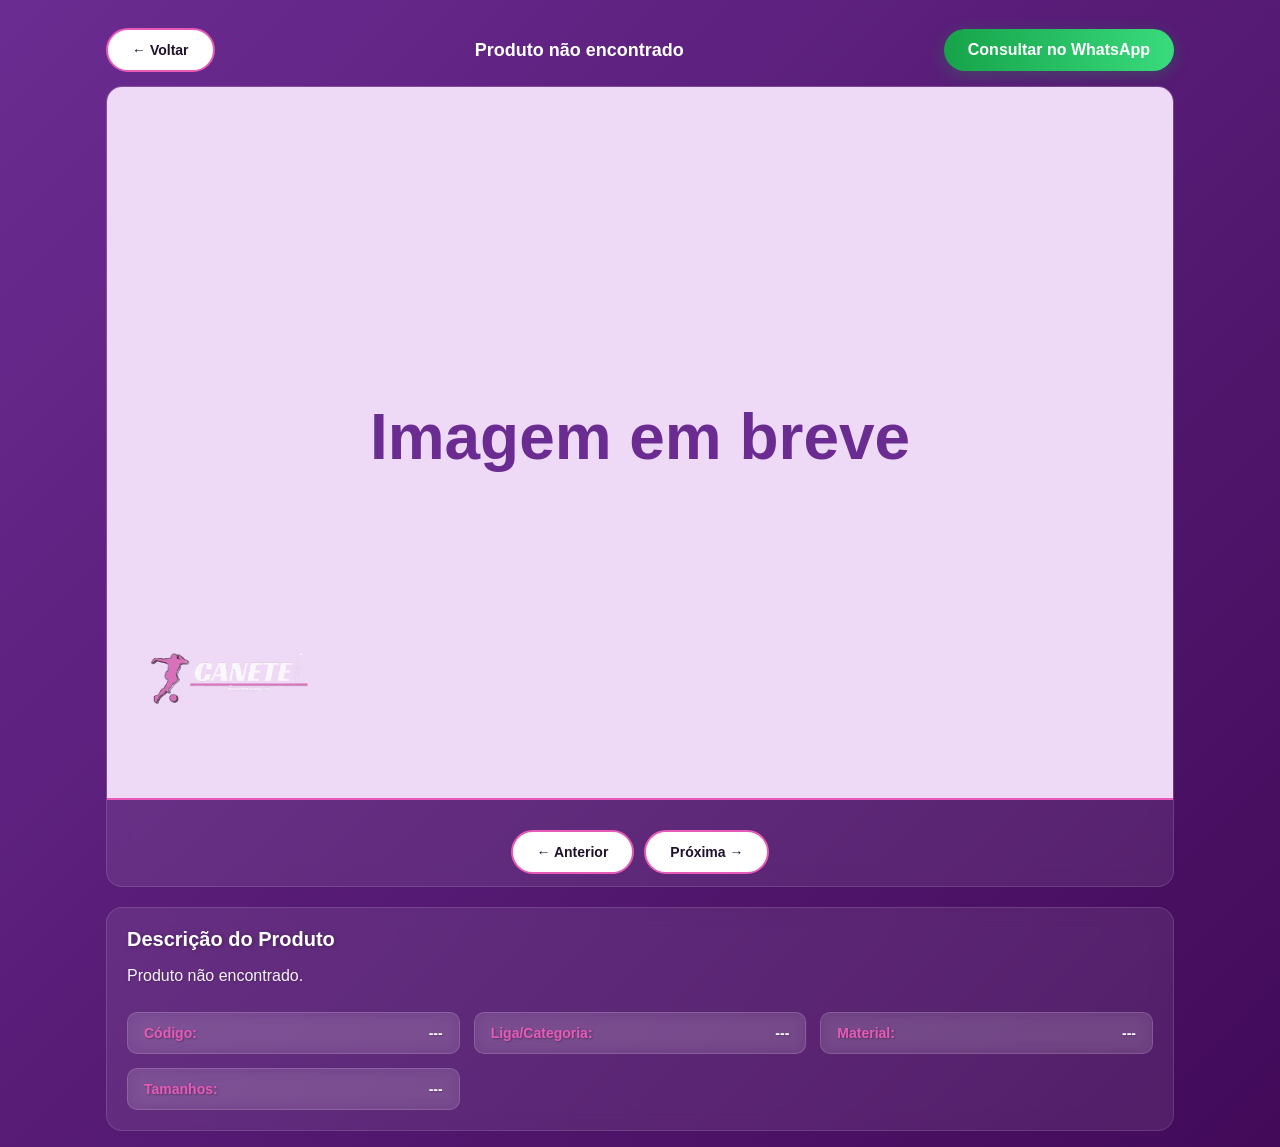
==== commit c618e908: "Update produto.html" ====
--- a/produto.html
+++ b/produto.html
@@ -4,7 +4,7 @@
   <meta charset="UTF-8" />
   <meta name="viewport" content="width=device-width, initial-scale=1.0" />
   <title>Camisa - Loja Canetei</title>
-  <link rel="stylesheet" href="styles.css" />
+  <link rel="stylesheet" href="styles.css?v=2026-05-02-final" />
 </head>
 
 <body class="produto-page">
--- a/styles.css
+++ b/styles.css
@@ -14,11 +14,11 @@
      - Foto grande: tamanho/posição/opacidade
      - Miniaturas: ligar/desligar
      ========================================================= */
-  --wm-big-left: 0px;
-  --wm-big-bottom: 0px;
-  --wm-big-size: 220px;   /* tamanho da marca na foto grande */
-  --wm-big-opacity: 1;    /* 1 = 100% visível */
-
+  --wm-big-left: 1px;
+  --wm-big-bottom: 1px;
+  --wm-big-size: 250px;   /* tamanho da marca na foto grande */
+  --wm-big-opacity: 0.8;    /* 1 = 100% visível */
+  
   --wm-thumb-enabled: 0;  /* 0 = NÃO mostra nas miniaturas | 1 = mostra */
   --wm-thumb-left: 6px;
   --wm-thumb-bottom: 6px;
@@ -54,8 +54,8 @@
 
 /* Banner otimizado para 1920x420 */
 .logo-container {
-  width: 100%;
-  height: 160px;
+  width: 80%;
+  height: 100px;
   padding: 0;
   background: var(--roxo-principal);
   position: relative;
@@ -550,27 +550,6 @@
   opacity: calc(var(--wm-thumb-enabled) * var(--wm-thumb-opacity));
   pointer-events: none;
   z-index: 10;
-
-  /* quando disabled=0, some de verdade */
-  visibility: hidden;
-}
-
-.produto-thumb.wm-wrap[style],
-.produto-thumb.wm-wrap,
-.produto-galeria {
-  /* (sem alterações; bloco vazio removido) */
-}
-
-/* Mostra quando enabled=1 */
-:root {
-  /* nada */
-}
-html {
-  /* nada */
-}
-/* Regra simples: quando enabled=1 a opacity fica > 0; só precisamos liberar visibilidade */
-.produto-thumb.wm-wrap::after {
-  visibility: visible;
 }
 
 /* Botões de navegação: SEM FUNDO */
@@ -687,12 +666,6 @@
   .produto-descricao p { font-size: 15px; }
   .produto-detalhes { grid-template-columns: 1fr; gap: 10px; }
   .detalhe-item { padding: 10px 14px; }
-
-  /* no mobile: limita o tamanho da marca */
-  .wm-wrap::after {
-    width: min(var(--wm-big-size), 160px);
-    height: min(var(--wm-big-size), 160px);
-  }
 }
 
 @media (max-width: 480px) {
@@ -712,32 +685,22 @@
 
   .detalhe-item { flex-direction: column; text-align: center; gap: 6px; }
   .detalhe-item span:last-child { text-align: center; }
-
-  .wm-wrap::after {
-    width: min(var(--wm-big-size), 140px);
-    height: min(var(--wm-big-size), 140px);
-  }
 }
 
 @media (min-width: 1200px) {
   .logo-container { height: 200px; }
   .hero h1 { font-size: 36px; }
   .hero p { font-size: 20px; }
-
-  /* no desktop grande: permite crescer um pouco */
-  .wm-wrap::after {
-    width: max(var(--wm-big-size), 240px);
-    height: max(var(--wm-big-size), 240px);
-  }
-}
+}
+
 /* ===== GARANTE marca d'água COLADA na foto grande ===== */
 .produto-viewer-wm.wm-wrap::after {
-  left: var(--wm-big-left) !important;
-  bottom: var(--wm-big-bottom) !important;
-  width: var(--wm-big-size) !important;
-  height: var(--wm-big-size) !important;
-  opacity: var(--wm-big-opacity) !important;
-  top: auto !important;
-  right: auto !important;
-  transform: none !important;
-}
+  left: var(--wm-big-left);
+  bottom: var(--wm-big-bottom);
+  width: var(--wm-big-size);
+  height: var(--wm-big-size);
+  opacity: var(--wm-big-opacity);
+  top: auto;
+  right: auto;
+  transform: none;
+}
